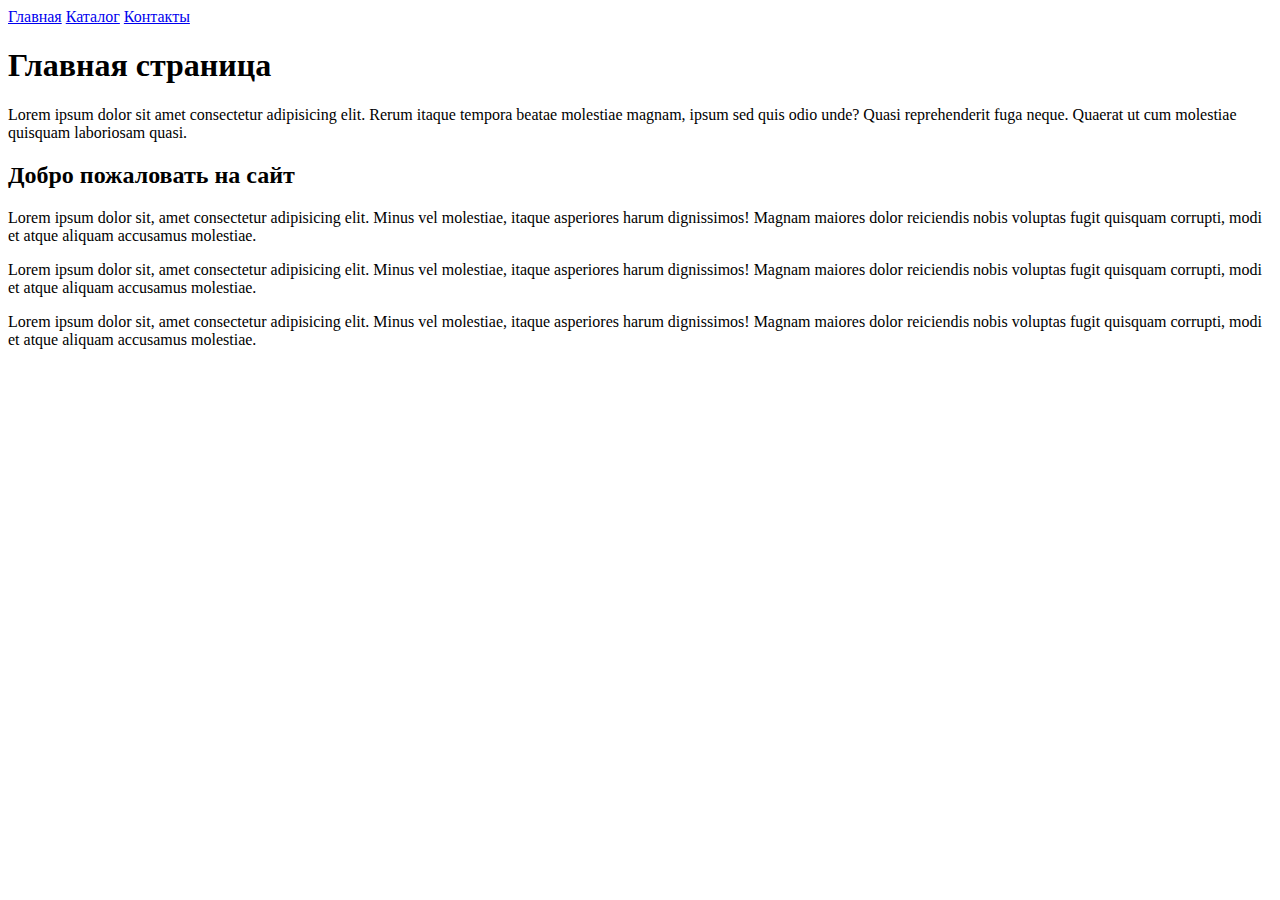
==== index.html @ 3be8f240 "new save" ====
<!DOCTYPE html>
<html lang="en">
<head>
    <meta charset="UTF-8">
    <meta http-equiv="X-UA-Compatible" content="IE=edge">
    <meta name="viewport" content="width=device-width, initial-scale=1.0">
    <title>Главная страница</title>
</head>
<body>
    <a href="#">Главная</a>
    <a href="catalog/catalog.html">Каталог</a>
    <a href="#">Контакты</a>
    <h1>Главная страница</h1>
    <p>Lorem ipsum dolor sit amet consectetur adipisicing elit. Rerum itaque tempora beatae molestiae magnam, ipsum sed quis odio unde? Quasi reprehenderit fuga neque. Quaerat ut cum molestiae quisquam laboriosam quasi.</p>
    <h2>Добро пожаловать на сайт</h2>
    <p>Lorem ipsum dolor sit, amet consectetur adipisicing elit. Minus vel molestiae, itaque asperiores harum dignissimos! Magnam maiores dolor reiciendis nobis voluptas fugit quisquam corrupti, modi et atque aliquam accusamus molestiae.</p>
    <p>Lorem ipsum dolor sit, amet consectetur adipisicing elit. Minus vel molestiae, itaque asperiores harum dignissimos! Magnam maiores dolor reiciendis nobis voluptas fugit quisquam corrupti, modi et atque aliquam accusamus molestiae.</p>
    <p>Lorem ipsum dolor sit, amet consectetur adipisicing elit. Minus vel molestiae, itaque asperiores harum dignissimos! Magnam maiores dolor reiciendis nobis voluptas fugit quisquam corrupti, modi et atque aliquam accusamus molestiae.</p>
</body>
</html>
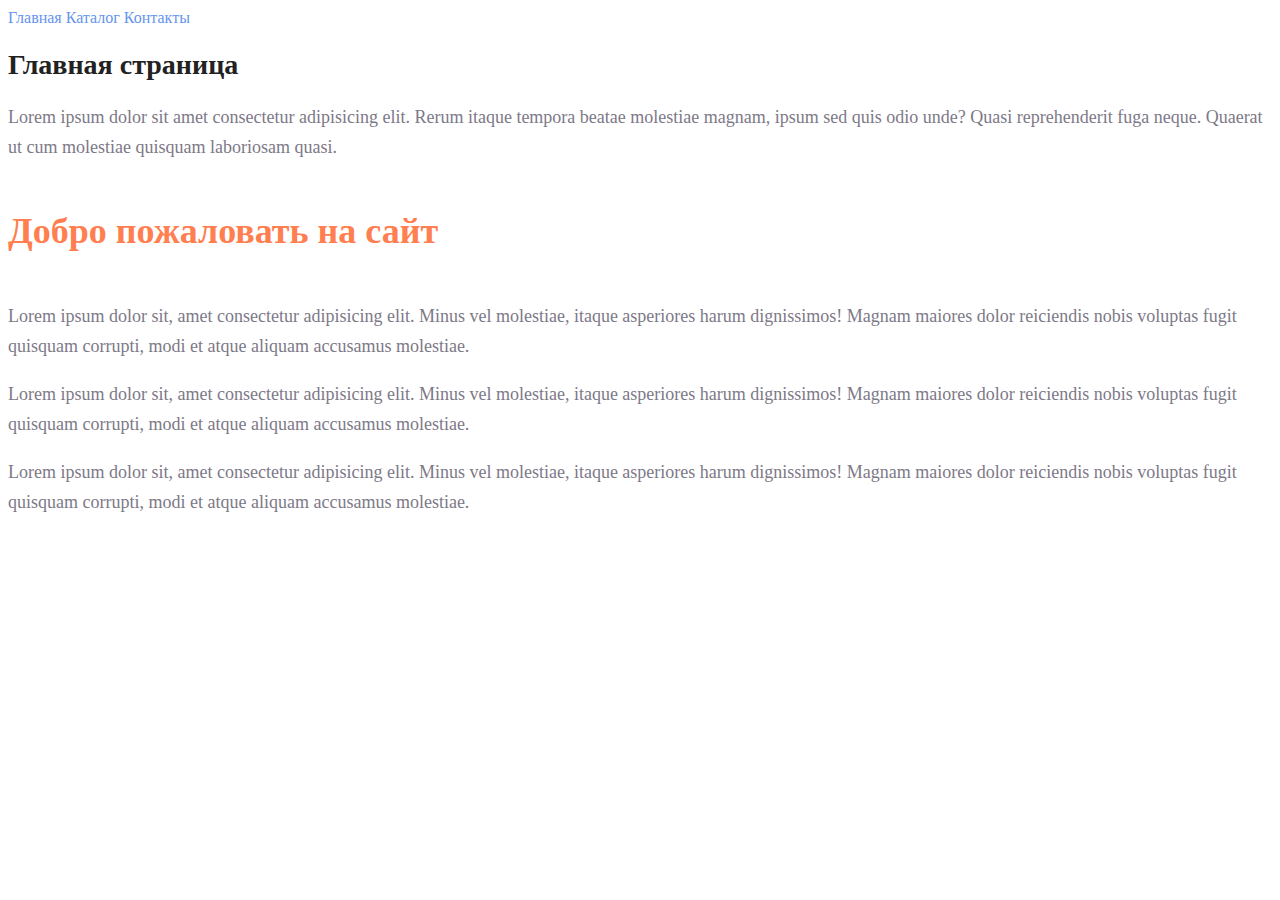
==== commit d62c8edb: "new save" ====
--- a/index.html
+++ b/index.html
@@ -5,16 +5,17 @@
     <meta http-equiv="X-UA-Compatible" content="IE=edge">
     <meta name="viewport" content="width=device-width, initial-scale=1.0">
     <title>Главная страница</title>
+    <link rel="stylesheet" href="css/style.css">
 </head>
 <body>
-    <a href="#">Главная</a>
-    <a href="catalog/catalog.html">Каталог</a>
-    <a href="#">Контакты</a>
-    <h1>Главная страница</h1>
-    <p>Lorem ipsum dolor sit amet consectetur adipisicing elit. Rerum itaque tempora beatae molestiae magnam, ipsum sed quis odio unde? Quasi reprehenderit fuga neque. Quaerat ut cum molestiae quisquam laboriosam quasi.</p>
-    <h2>Добро пожаловать на сайт</h2>
-    <p>Lorem ipsum dolor sit, amet consectetur adipisicing elit. Minus vel molestiae, itaque asperiores harum dignissimos! Magnam maiores dolor reiciendis nobis voluptas fugit quisquam corrupti, modi et atque aliquam accusamus molestiae.</p>
-    <p>Lorem ipsum dolor sit, amet consectetur adipisicing elit. Minus vel molestiae, itaque asperiores harum dignissimos! Magnam maiores dolor reiciendis nobis voluptas fugit quisquam corrupti, modi et atque aliquam accusamus molestiae.</p>
-    <p>Lorem ipsum dolor sit, amet consectetur adipisicing elit. Minus vel molestiae, itaque asperiores harum dignissimos! Magnam maiores dolor reiciendis nobis voluptas fugit quisquam corrupti, modi et atque aliquam accusamus molestiae.</p>
+    <a class="menu" href="#">Главная</a>
+    <a class="menu" href="catalog/catalog.html">Каталог</a>
+    <a class="menu" href="#">Контакты</a>
+    <h1 class="title">Главная страница</h1>
+    <p class="text">Lorem ipsum dolor sit amet consectetur adipisicing elit. Rerum itaque tempora beatae molestiae magnam, ipsum sed quis odio unde? Quasi reprehenderit fuga neque. Quaerat ut cum molestiae quisquam laboriosam quasi.</p>
+    <h2 class="titletwo">Добро пожаловать на сайт</h2>
+    <p class="text">Lorem ipsum dolor sit, amet consectetur adipisicing elit. Minus vel molestiae, itaque asperiores harum dignissimos! Magnam maiores dolor reiciendis nobis voluptas fugit quisquam corrupti, modi et atque aliquam accusamus molestiae.</p>
+    <p class="text">Lorem ipsum dolor sit, amet consectetur adipisicing elit. Minus vel molestiae, itaque asperiores harum dignissimos! Magnam maiores dolor reiciendis nobis voluptas fugit quisquam corrupti, modi et atque aliquam accusamus molestiae.</p>
+    <p class="text">Lorem ipsum dolor sit, amet consectetur adipisicing elit. Minus vel molestiae, itaque asperiores harum dignissimos! Magnam maiores dolor reiciendis nobis voluptas fugit quisquam corrupti, modi et atque aliquam accusamus molestiae.</p>
 </body>
 </html>--- a/css/style.css
+++ b/css/style.css
@@ -0,0 +1,32 @@
+a { 
+    text-decoration: none; 
+}
+
+.menu {
+    color: cornflowerblue; 
+    font-size: 16px; 
+    line-height: 20px;
+}
+
+.title {
+     color: #222222;
+     font-size: 28px;
+     line-height: 36px;
+     font-weight: bold;
+}
+
+.text {
+    font-style: normal;
+    font-weight: 300;
+    font-size: 18px;
+    line-height: 30px;
+    color: #7D7987
+}
+
+.titletwo {
+    color: coral;
+    font-style: normal;
+    font-weight: 700;
+    font-size: 36px;
+    line-height: 80px;
+}